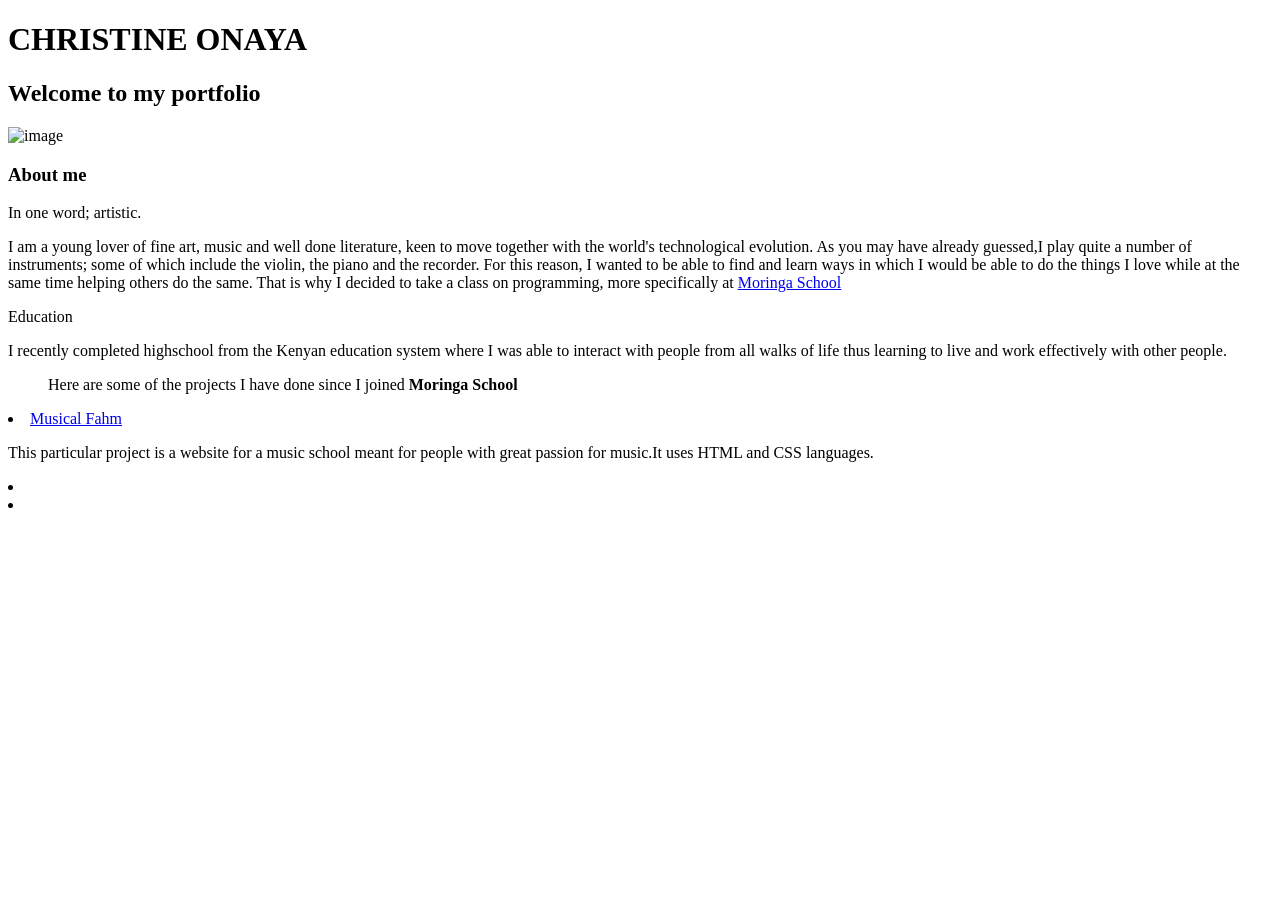
==== portfolio.html @ 4501eb3c "Add font syle to h3" ====
<!DOCTYPE html>
<html lang="en">
<head>
    <meta charset="UTF-8">
    <meta name="viewport" content="width=device-width, initial-scale=1.0">
    <link href="css/styles.css" rel="stylesheet" type="text/css">
    <title>Onaya's Portfolio</title>
</head>
<body>
    <div id="landing-page">
        <h1>CHRISTINE ONAYA</h1>
        <h2>Welcome to my portfolio</h2>
        <img src="css/me.jpeg" alt="image" height="150" width="100">
        <h3>About me</h3>
        <div class="text-box">
     
            <p>In one word; artistic.</p>
            <p>I am a young lover of fine art, music and well done literature,
                keen to move together with the world's technological evolution.
                As you may have already guessed,I play quite a number of
                instruments; some of which include the violin, the piano and
                the recorder.
                For this reason, I wanted to be able to find and learn ways in which
                I would be able to do the things I love while at the same time
                helping others do the same. That is why I decided to take a class
                on programming, more specifically at <a href="https://moringaschool.com/">Moringa School</a></p>

                <p class="Education">Education</p>
                <p>I recently completed highschool from the Kenyan education
                    system where I was able to interact with people from all
                    walks of life thus learning to live and work effectively
                    with other people.
                </p>
                <Ol>Here are some of the projects I have done since I joined <strong>Moringa School</strong></Ol>
                    <li><a href="https://github.com/Kris-Rose-art/musical-fahm.git">Musical Fahm</a></li>
                        <p>This particular project is a website for a music school meant 
                            for people with great passion for music.It uses HTML and CSS languages.</p>
                    <li><a href=""</li>
                    <li><a href=""</li>
            
        </div>
    </div>       
</body>
</html>
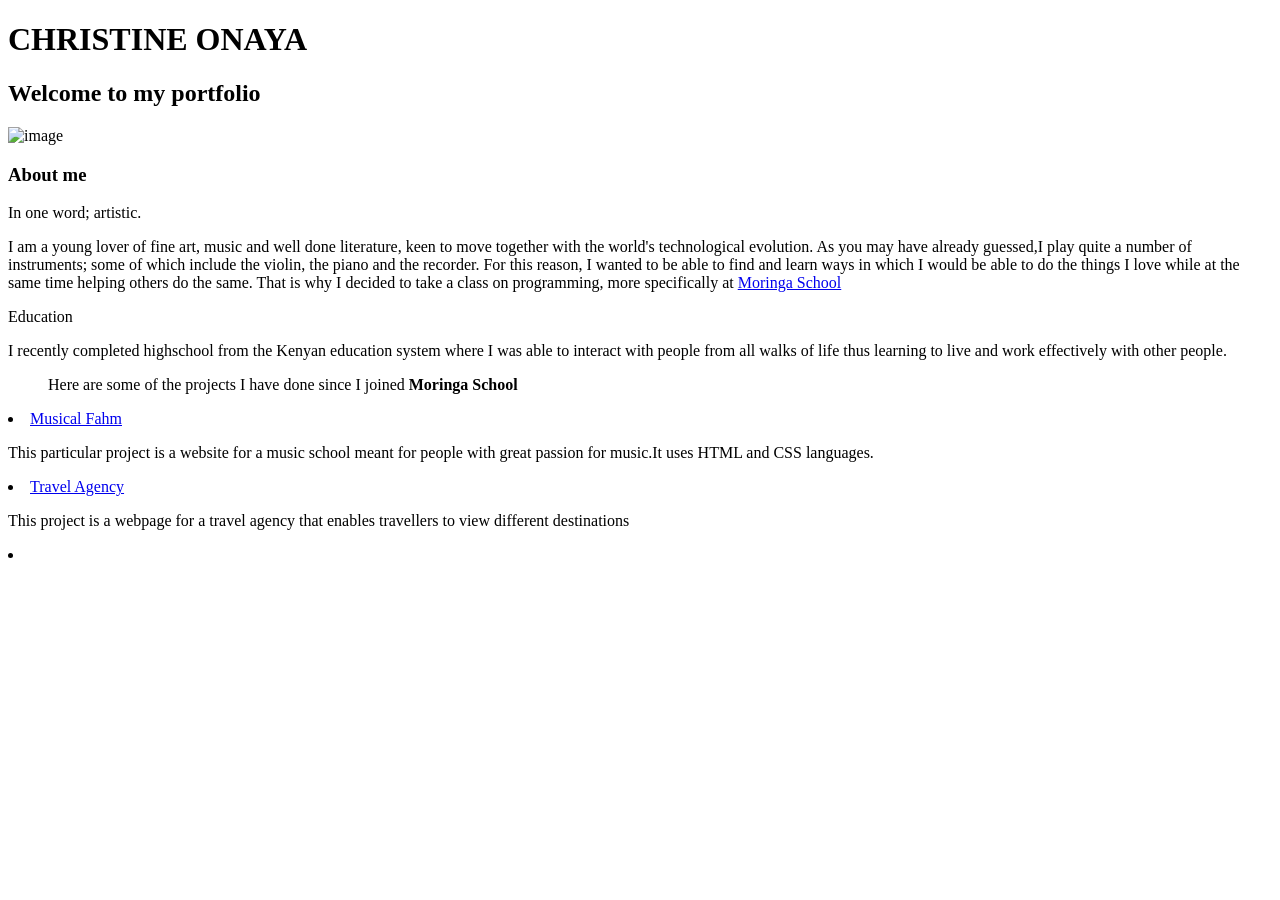
==== commit 27cae741: "Add second project link to list" ====
--- a/portfolio.html
+++ b/portfolio.html
@@ -35,7 +35,8 @@
                     <li><a href="https://github.com/Kris-Rose-art/musical-fahm.git">Musical Fahm</a></li>
                         <p>This particular project is a website for a music school meant 
                             for people with great passion for music.It uses HTML and CSS languages.</p>
-                    <li><a href=""</li>
+                    <li><a href="https://github.com/Kris-Rose-art/happy-trails.git">Travel Agency</a></li>
+                        <p>This project is a webpage for a travel agency that enables travellers to view different destinations</p>
                     <li><a href=""</li>
             
         </div>
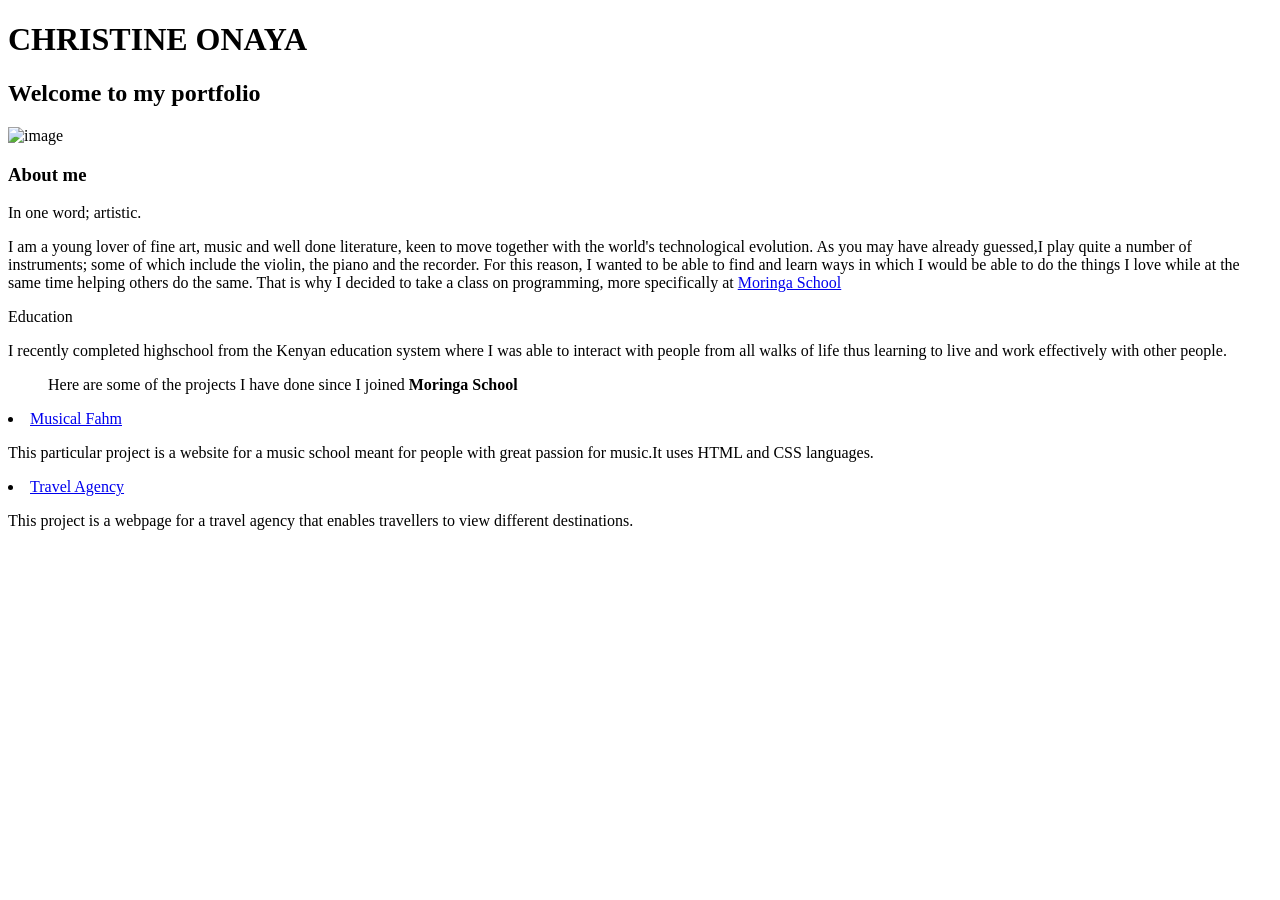
==== commit 309fdecb: "Add css link to html" ====
--- a/portfolio.html
+++ b/portfolio.html
@@ -36,8 +36,8 @@
                         <p>This particular project is a website for a music school meant 
                             for people with great passion for music.It uses HTML and CSS languages.</p>
                     <li><a href="https://github.com/Kris-Rose-art/happy-trails.git">Travel Agency</a></li>
-                        <p>This project is a webpage for a travel agency that enables travellers to view different destinations</p>
-                    <li><a href=""</li>
+                        <p>This project is a webpage for a travel agency that enables travellers to view different destinations.</p>
+                    
             
         </div>
     </div>       
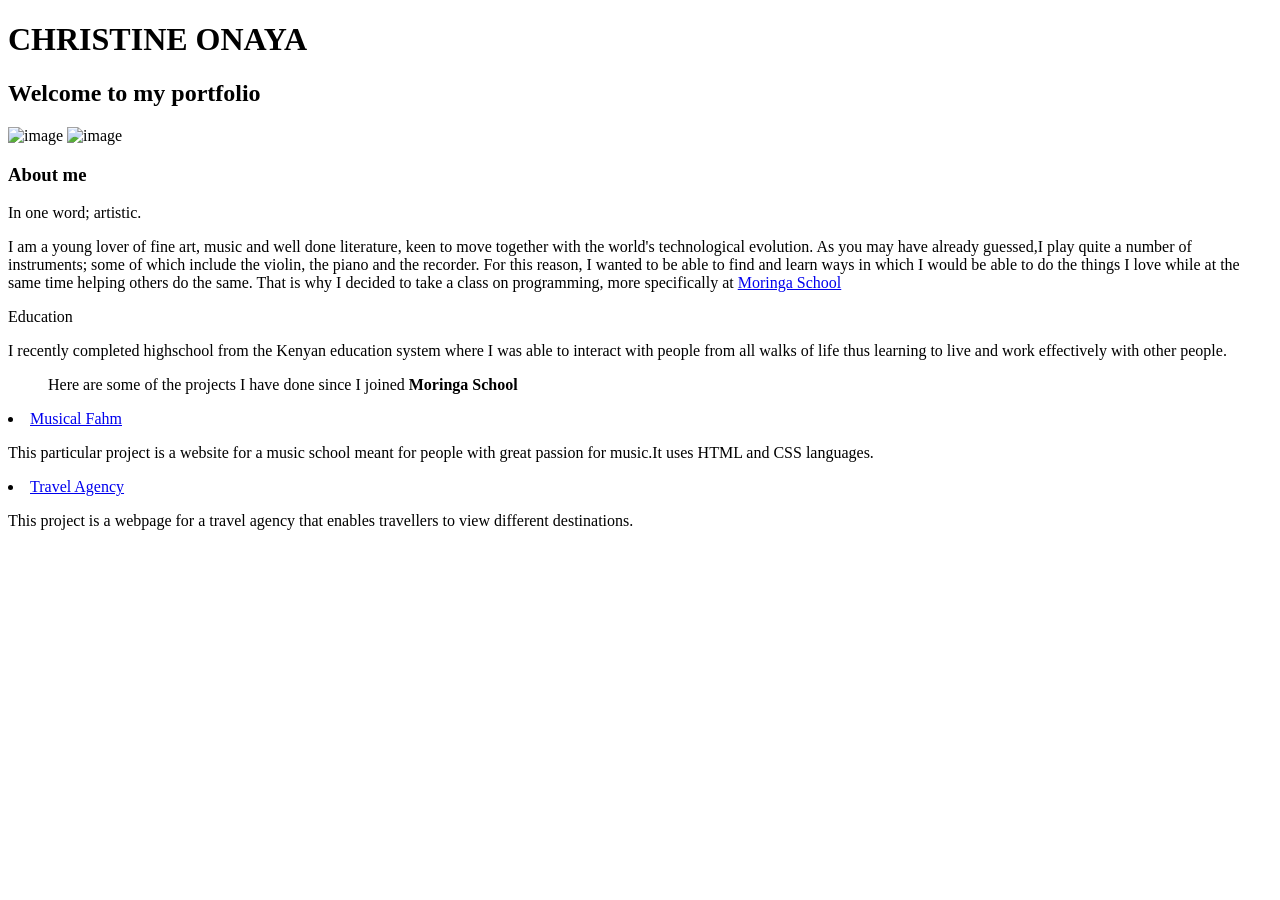
==== commit 02c44493: "Add image of musical instruments" ====
--- a/portfolio.html
+++ b/portfolio.html
@@ -11,6 +11,7 @@
         <h1>CHRISTINE ONAYA</h1>
         <h2>Welcome to my portfolio</h2>
         <img src="css/me.jpeg" alt="image" height="150" width="100">
+        <img src="css/Musical-Instruments2.jpg" alt="image" height="150" width="150">
         <h3>About me</h3>
         <div class="text-box">
      
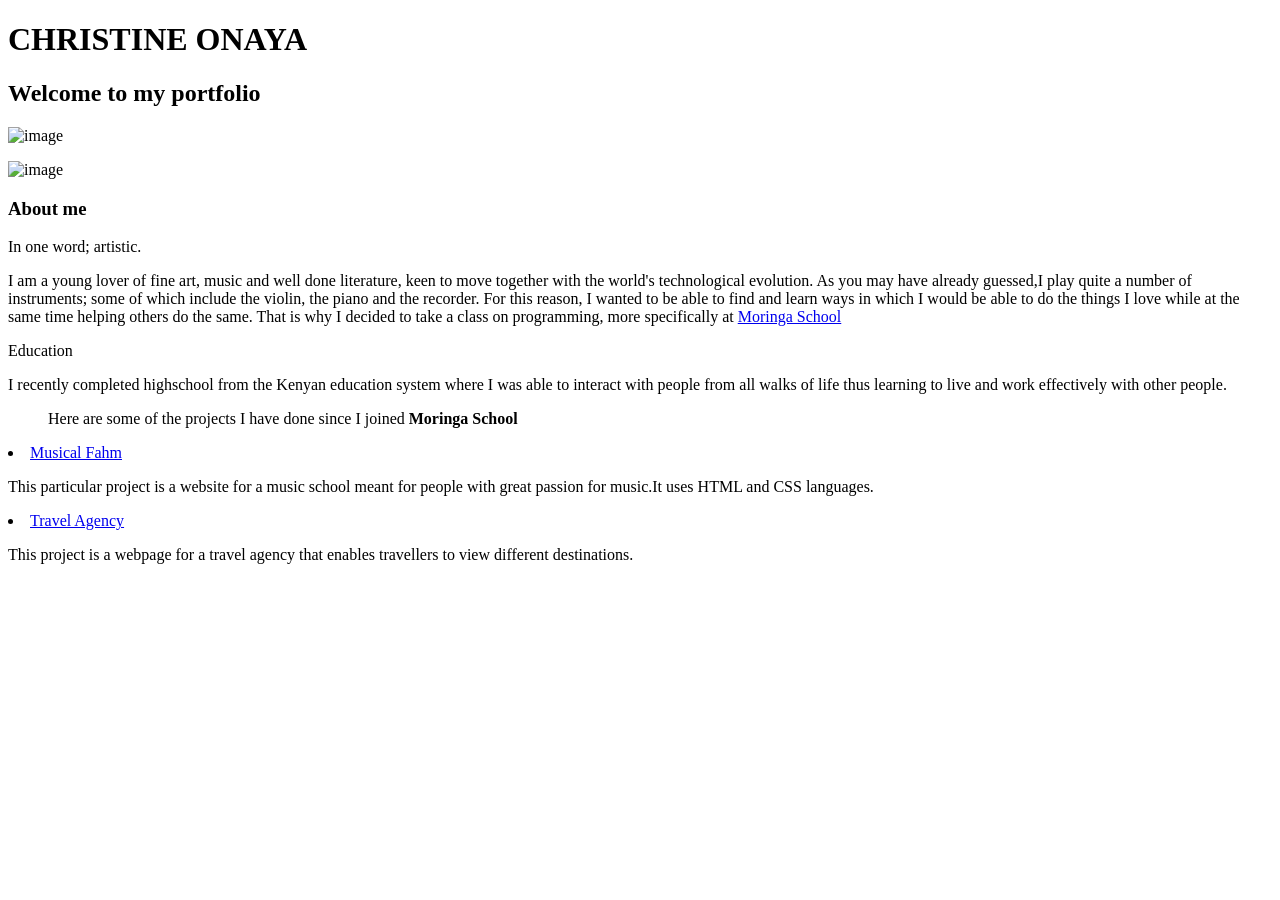
==== commit e851747f: "Add float style to page" ====
--- a/portfolio.html
+++ b/portfolio.html
@@ -11,7 +11,9 @@
         <h1>CHRISTINE ONAYA</h1>
         <h2>Welcome to my portfolio</h2>
         <img src="css/me.jpeg" alt="image" height="150" width="100">
-        <img src="css/Musical-Instruments2.jpg" alt="image" height="150" width="150">
+        <p class="instrument">
+            <img src="css/Musical-Instruments2.jpg" alt="image" height="150" width="150">
+        </p>
         <h3>About me</h3>
         <div class="text-box">
      
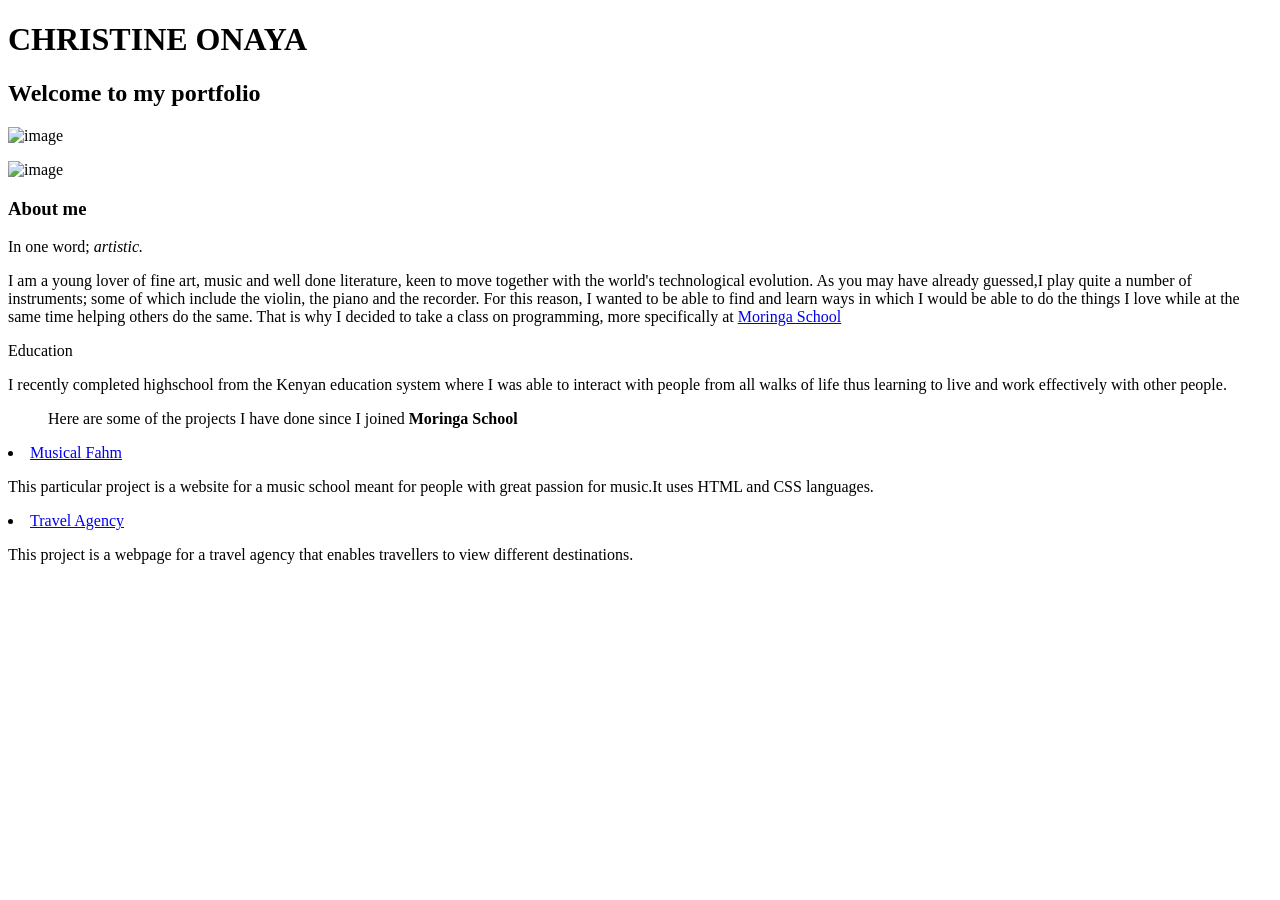
==== commit ed5a79f1: "Add em tags to paragraph" ====
--- a/portfolio.html
+++ b/portfolio.html
@@ -12,12 +12,12 @@
         <h2>Welcome to my portfolio</h2>
         <img src="css/me.jpeg" alt="image" height="150" width="100">
         <p class="instrument">
-            <img src="css/Musical-Instruments2.jpg" alt="image" height="150" width="150">
+            <img src="css/Musical-Instruments2.jpg" alt="image" height="300" width="300">
         </p>
         <h3>About me</h3>
         <div class="text-box">
      
-            <p>In one word; artistic.</p>
+            <p>In one word; <em>artistic.</em></p>
             <p>I am a young lover of fine art, music and well done literature,
                 keen to move together with the world's technological evolution.
                 As you may have already guessed,I play quite a number of
